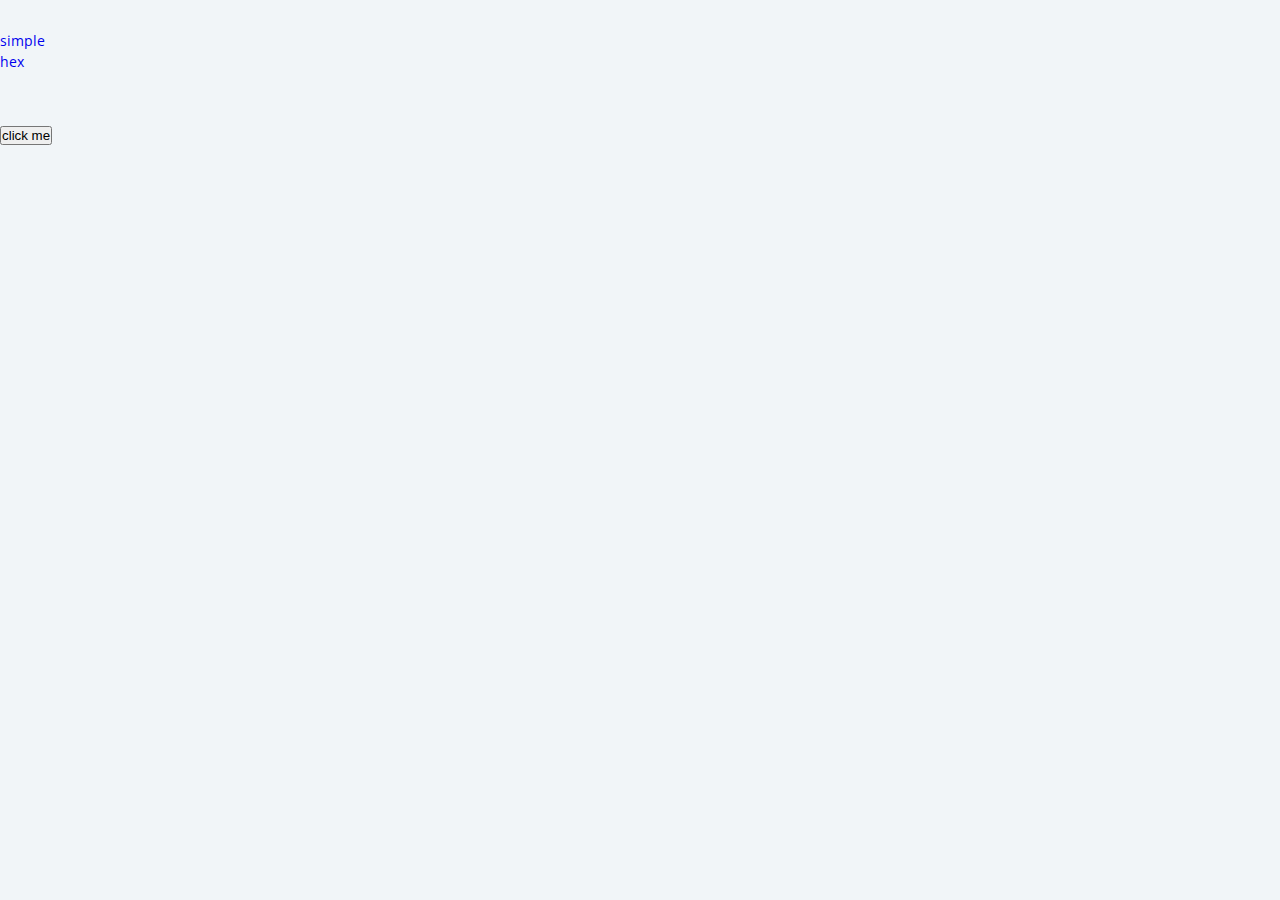
==== index.html @ 36dbcc66 "Jolines" ====
<!DOCTYPE html>
<html lang="en">
<head>
    <meta charset="UTF-8">
    <meta name="viewport" content="width=device-width, initial-scale=1.0">
    <title>Color Flipper || Simple</title>

    <!-- styles -->
    <link rel="stylesheet" href="styles.css">
    <!-- javascript -->
    <script src="app.js" defer></script>
</head>
<body>
    <nav>
        <div class="nav-center">
            <h4>color flipper</h4>
            <ul class="nav-link">
                <li><a href="index.html">simple</a></li>
                <li><a href="hex.html">hex</a></li>
            </ul>
        </div>
    </nav>
    <main>
        <div class="container">
            <h2>background color : <span class="color">#f1f5f8</span></h2>
            <button class="btn btn-hero" id="btn">click me</button>
        </div>
    </main>    

</body>
</html>
---- styles.css ----
/* 
    Fonts 
*/
@import url('https://fonts.googleapis.com/css2?family=Open+Sans&family=Roboto:wght@400;700&display=swap');

/* 
    variables
*/

:root {
    /* dark shades of primary color */
    --clr-primary-1: hsl(205, 86%, 17%);
    --clr-primary-2: hsl(205, 77%, 27%);
    --clr-primary-3: hsl(205, 72%, 37%);
    --clr-primary-4: hsl(205, 63%, 48%);
    /* primary/main color  */
    --clr-primary-4: hsl(205, 78%, 60%);
    /* lighter shades of primary color */
    --clr-primary-6: hsl(205, 89%, 70%);
    --clr-primary-7: hsl(205, 90%, 76%);
    --clr-primary-8: hsl(205, 86%, 81%);
    --clr-primary-9: hsl(205, 90%, 88%);
    --clr-primary-10: hsl(205, 100%, 96%);
    /* darkest grey - used for headings */
    --clr-grey-1: hsl(209, 61%, 16%);
    --clr-grey-2: hsl(211, 39%, 23%);
    --clr-grey-3: hsl(209, 34%, 30%);
    --clr-grey-4: hsl(209, 28%, 39%);
    /* grey used for paragraphs */
    --clr-grey-5: hsl(210, 22%, 49%);
    --clr-grey-6: hsl(209, 23%, 60%);
    --clr-grey-7: hsl(211, 27%, 70%);
    --clr-grey-8: hsl(210, 31%, 80%);
    --clr-grey-9: hsl(212, 33%, 89%);
    --clr-grey-10: hsl(210, 36%, 96%);
    --clr-white: #fff;
    --clr-red-dark: hsl(360, 67%, 44%);
    --clr-red-light: hsl(360, 71%, 66%);
    --clr-green-dark: hsl(125, 67%, 44%);
    --clr-red-light: hsl(125, 71%, 66%);
    --clr-black: #222;
    --ff-primary: "Roboto", sans-serif;
    --ff-secondary: "Open Sans", sans-serif;
    --transition: all 0.3s linear;
    --spacing: 0.1rem;
    --radius: 0.25rem;
    --light-shadow: 0 5px 15px rgba(0, 0, 0, 0.1);
    --dark-shadow: 0 5px 15px rgba(0, 0, 0, 0.2);
    --max-width: 1170px;
    --fixed-width: 620px;
}

/* 
    Global Styles 
*/

*,
::after,
::before {
    margin: 0;
    padding: 0;
    box-sizing: border-box;
}

body {
    font-family: var(--ff-secondary);
    background: var(--clr-grey-10);
    color: var(--clr-grey-10);
    line-height: 1.5;
    font-size: 0.875rem;
}

ul {
    list-style-type: none;
}

a {
    text-decoration: none;
}

h1,
h2,
h3,
h4 {
    letter-spacing: var(--spacing);
    text-transform: capitalize;
    line-height: 1.25;
    margin-bottom: 0.75rem;
    font-family: var(--ff-primary);
}

h1 {
    font-size: 3rem;
}

h2 {
    font-size: 2rem;
}

h3 {
    font-size: 1.25rem;
}

h4 {
    font-size: 0.875rem;
}

p{
    margin-bottom: 1.25rem;
    color: var(--clr-grey-5);
}

@media screen and (win-width: 800px) {
    h1 {
        font-size: 4rem;
    }

    h2 {
        font-size: 2.5rem;
    }

    h3 {
        font-size: 1.75rem;
    }

    h4 {
        font-size: 1rem;
    }

    body {
        font-size: 1rem;
    }

    h1, 
    h2,
    h3,
    h4 {
        line-height: 1;
    }
}
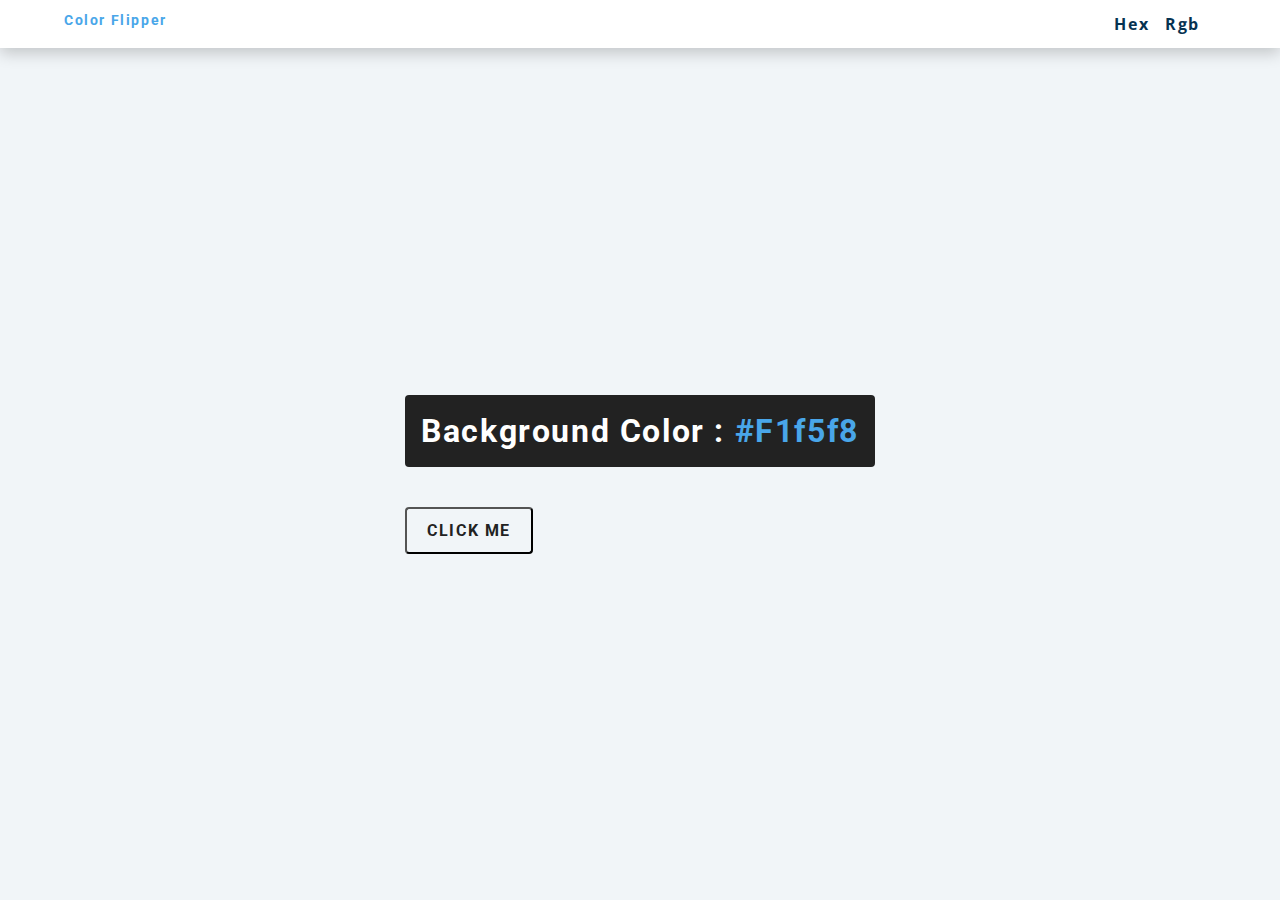
==== commit 5723bdbb: "mis webos" ====
--- a/index.html
+++ b/index.html
@@ -8,15 +8,15 @@
     <!-- styles -->
     <link rel="stylesheet" href="styles.css">
     <!-- javascript -->
-    <script src="app.js" defer></script>
+    <script src="appSimple.js" defer></script>
 </head>
 <body>
     <nav>
         <div class="nav-center">
             <h4>color flipper</h4>
-            <ul class="nav-link">
-                <li><a href="index.html">simple</a></li>
+            <ul class="nav-links">
                 <li><a href="hex.html">hex</a></li>
+                <li><a href="rgb.html">rgb</a></li>
             </ul>
         </div>
     </nav>
--- a/styles.css
+++ b/styles.css
@@ -14,7 +14,7 @@
     --clr-primary-3: hsl(205, 72%, 37%);
     --clr-primary-4: hsl(205, 63%, 48%);
     /* primary/main color  */
-    --clr-primary-4: hsl(205, 78%, 60%);
+    --clr-primary-5: hsl(205, 78%, 60%);
     /* lighter shades of primary color */
     --clr-primary-6: hsl(205, 89%, 70%);
     --clr-primary-7: hsl(205, 90%, 76%);
@@ -137,4 +137,115 @@
     h4 {
         line-height: 1;
     }
+}
+
+/* global clases */
+
+/* section */
+
+.section {
+    padding: 5rem 0;
+}
+
+.section-center {
+    width: 90w;
+    margin: 0 auto;
+    max-width: 1170px;
+}
+
+@media screen and (min-width: 992) {
+    .section-center {
+        width: 95vw;
+    }
+}
+
+main {
+    min-height: 100vh;
+    display: grid;
+    place-items: center;
+}
+
+/* 
+nav
+*/
+
+nav {
+    background: var(--clr-white);
+    height: 3rem;
+    display: grid;
+    align-items: center;
+    box-shadow: var(--dark-shadow);
+}
+
+.nav-center { 
+    width: 90vw;
+    min-width: var(--fixed-width);
+    margin: 0 auto;
+    display: flex;
+    align-items: start;
+    justify-content: space-between;
+}
+
+.nav-center h4 {
+    margin-bottom: 0;
+    color: var(--clr-primary-5);
+}
+
+.nav-links {
+    display: flex;
+}
+
+nav a {
+    text-transform: capitalize;
+    font-weight: 700;
+    font-size: 1rem;
+    color: var(--clr-primary-1);
+    letter-spacing: var(--spacing);
+    margin-right: 1rem;
+}
+
+
+/*
+    container
+*/
+
+main{
+    min-height: calc(100vh - 3rem);
+    display: grid;
+    place-items: center;
+}
+
+.container h2 {
+    background: var(--clr-black);
+    color: var(--clr-white);
+    padding: 1rem;
+    border-radius: var(--radius);
+    margin-bottom: 2.5rem;
+}
+
+.color {
+    color: var(--clr-primary-5);
+}
+
+.btn-hero {
+    font-family: var(--ff-primary);
+
+    text-transform: uppercase;
+    background: transparent;
+    color: var(--clr-black);
+    letter-spacing: var(--spacing);
+    display: inline-block;
+    font-weight: 700;
+    transition: var(--radius);
+    border-radius: 2px solid var(--clr-black);
+    cursor: pointer;
+    box-shadow: 0 1px 3px rgba(0, 0, 0, 0, 0.2);
+    border-radius: var(--radius);
+    font-size: 1rem;
+    padding: 0.75rem 1.25rem;
+}
+
+.btn-hero:hover {
+    color: var(--clr-white);
+    background: var(--clr-black);
 }